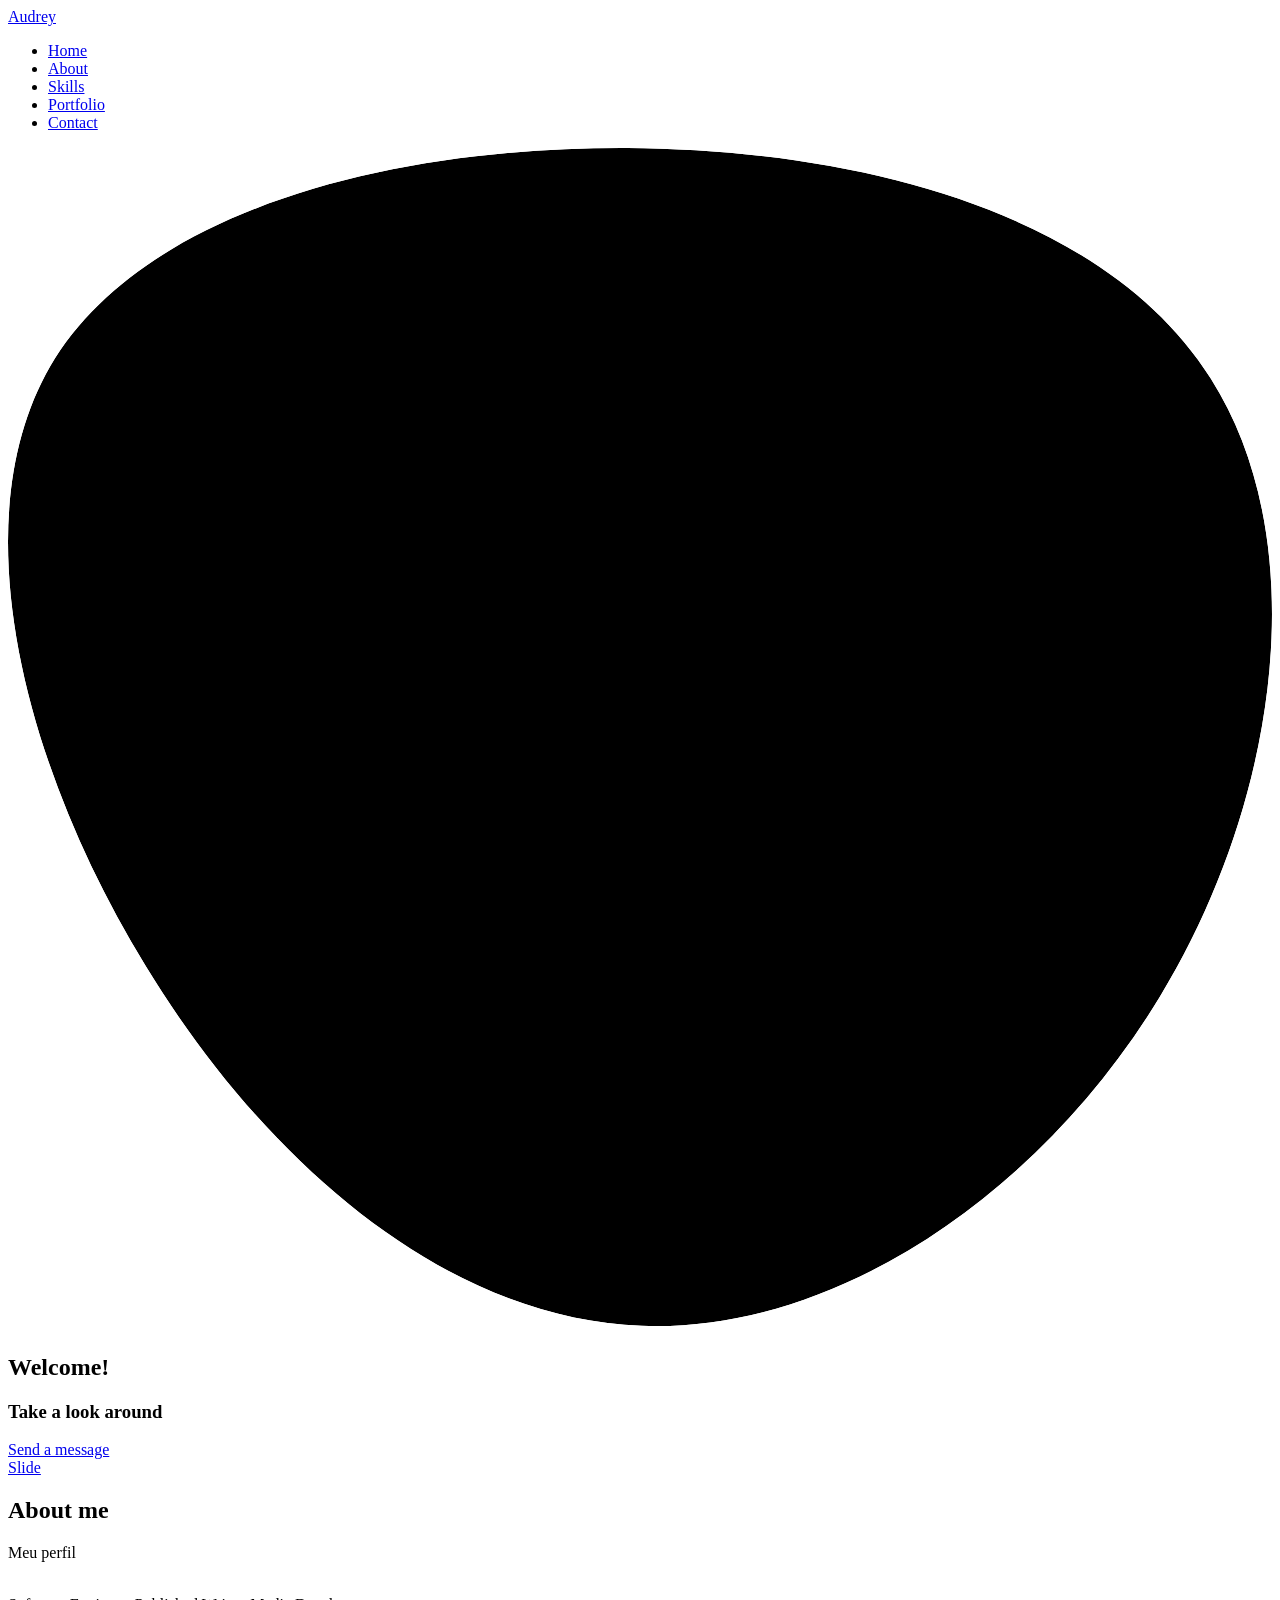
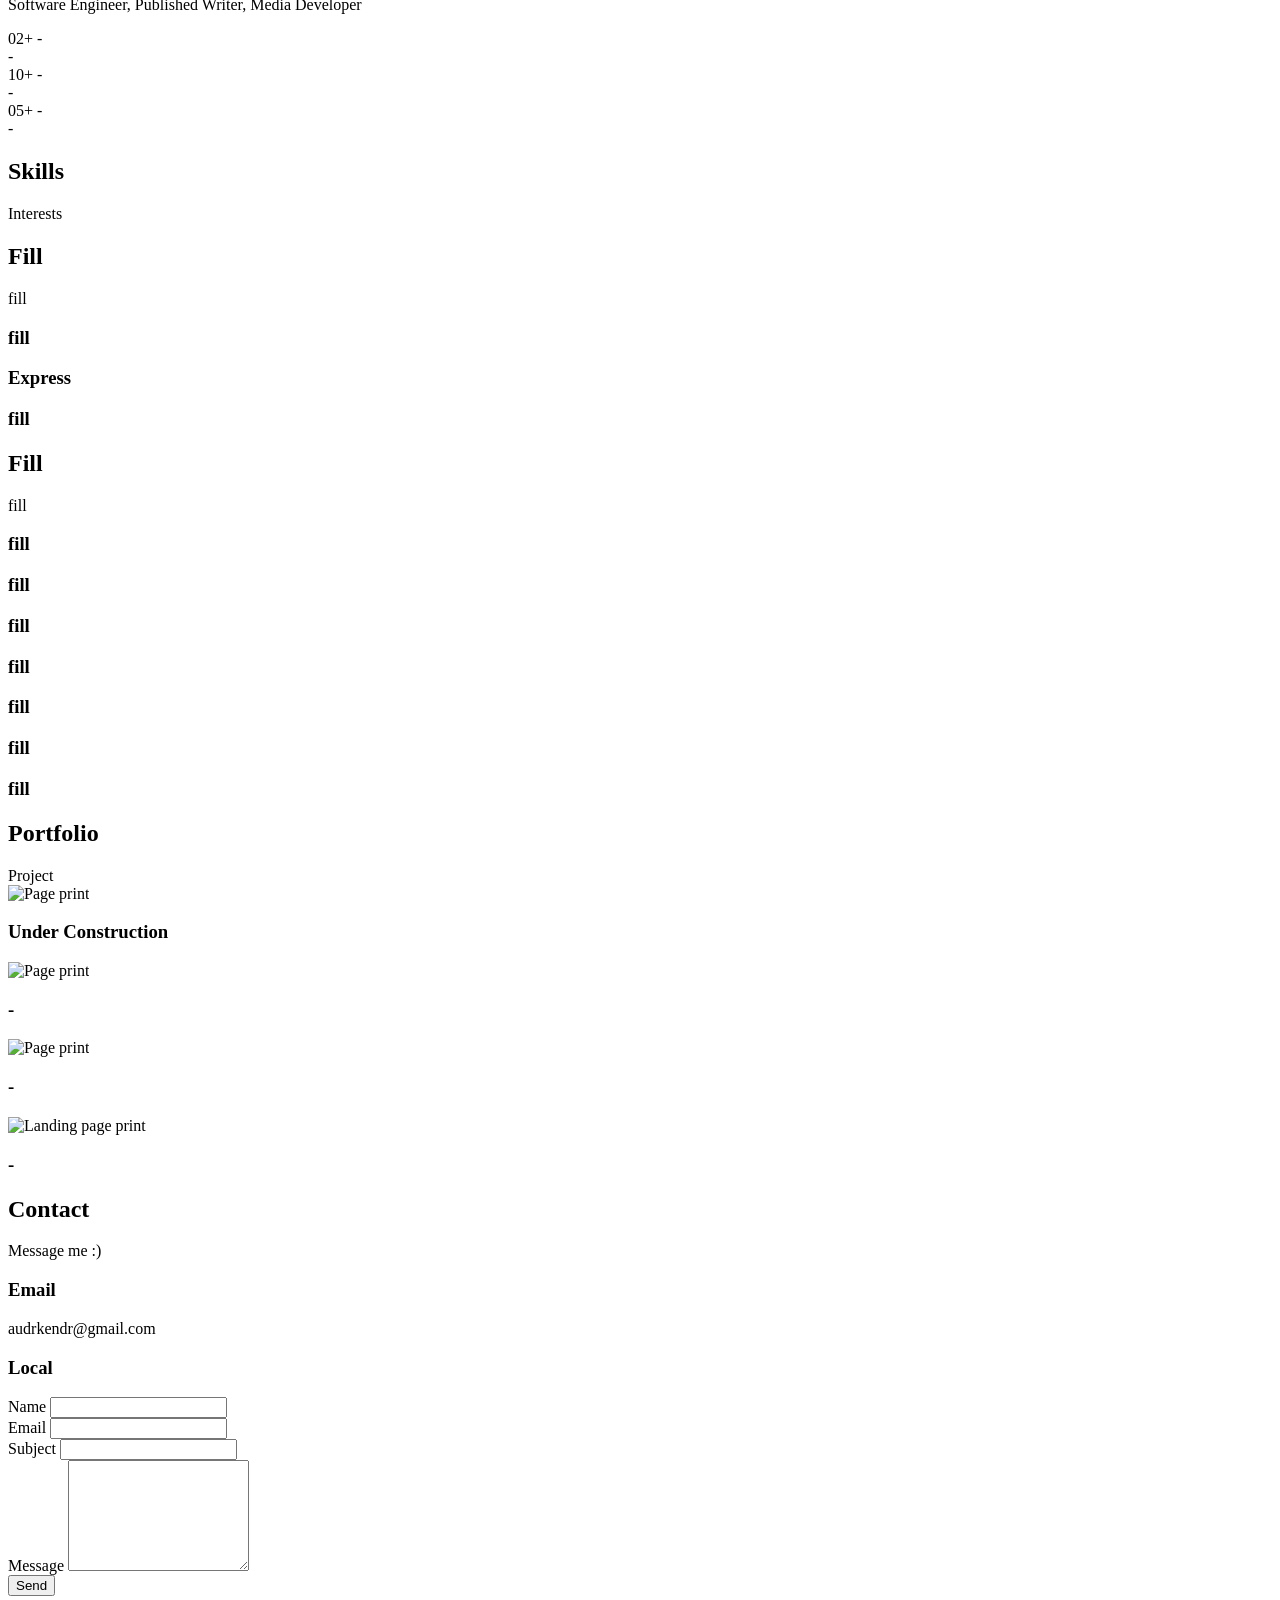
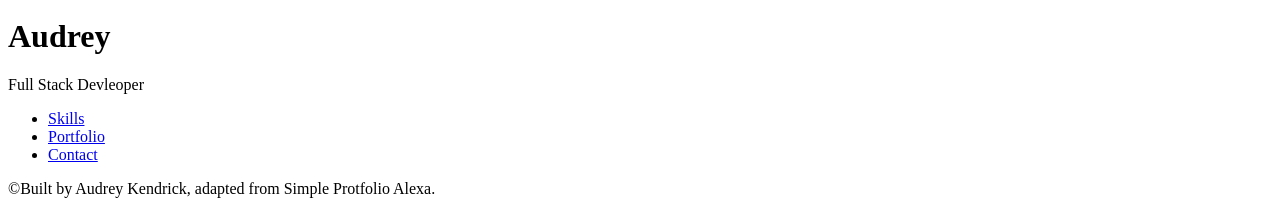
==== index.html @ 794d3926 "Update index.html" ====
<!DOCTYPE html>
<html lang="en">

<head>
    <meta charset="UTF-8">
    <meta name="viewport" content="width=device-width, initial-scale=1.0">

    <!--==================== UNICONS ====================-->
    <link rel="stylesheet" href="https://unicons.iconscout.com/release/v4.0.0/css/line.css">
    <link rel="stylesheet" href="https://cdnjs.cloudflare.com/ajax/libs/font-awesome/4.7.0/css/font-awesome.min.css">
    <!--==================== SWIPER CSS ====================-->
    <link rel="stylesheet" href="assets/css/swiper-bundle.min.css">

    <!--==================== CSS ====================-->
    <link rel="stylesheet" href="assets/css/styles.css">

    <title>Audrey Kendrick</title>
</head>

<body>
    <!--==================== HEADER ====================-->
    <header class="header" id="header">
        <nav class="nav container">
            <a href="#" class="nav__logo">Audrey</a>
            <div class="nav__menu" id="nav-menu">
                <ul class="nav__list grid">
                    <li class="nav__item">
                        <a href="#home" class="nav__link active-link">
                            <i class="uil uil-estate nav__icon"></i> Home
                        </a>
                    </li>
                    <li class="nav__item">
                        <a href="#about" class="nav__link">
                            <i class="uil uil-user nav__icon"></i> About
                        </a>
                    </li>
                    <li class="nav__item">
                        <a href="#skills" class="nav__link">
                            <i class="uil uil-file-alt nav__icon"></i> Skills
                        </a>
                    </li>
                    <li class="nav__item">
                        <a href="#portfolio" class="nav__link">
                            <i class="uil uil-scenery nav__icon"></i> Portfolio
                        </a>
                    </li>
                    <li class="nav__item">
                        <a href="#contact" class="nav__link">
                            <i class="uil uil-estate nav__icon"></i> Contact
                        </a>
                    </li>
                </ul>
                <i class="uil uil-times nav__close" id="nav-close"></i>
            </div>
            <div class="nav__btns">
                <!--Theme change button-->
                <i class="uil uil-moon change-theme" id="theme-button"></i>

                <div class="nav__toggle" id="nav-toggle">
                    <i class="uil uil-apps"></i>
                </div>
            </div>
        </nav>
    </header>
    <!--==================== MAIN ====================-->
    <main class="main">
        <!--==================== HOME ====================-->
        <section class="home section" id="home">
            <div class="home__container container grid">
                <div class="home__content grid">
                    <div class="home__social">
                        <a href="https://github.com/audrkendr" target="_blank" class="home__social-icon">
                            <i class="uil uil-github-alt"></i>
                        </a>
                        <a href="https://www.linkedin.com/in/audrkendr" target="_blank" class="home__social-icon">
                            <i class="uil uil-linkedin-alt"></i>
                        </a>
                        <a href="https://dev.to/ajuteixeira" target="_blank" class="home__social-icon">
                            <i class="fa-brands fa-dev"></i>
                        </a>
                    </div>
                    <div class="home__img">
                        <svg class="home__blob" viewBox="0 0 200 187" xmlns="http://www.w3.org/2000/svg"
                            xmlns:xlink="http://www.w3.org/1999/xlink">
                            <mask id="mask0" mask-type="alpha">
                                <path d="M190.312 36.4879C206.582 62.1187 201.309 102.826 182.328 134.186C163.346 165.547
            130.807 187.559 100.226 186.353C69.6454 185.297 41.0228 161.023 21.7403 129.362C2.45775
            97.8511 -7.48481 59.1033 6.67581 34.5279C20.9871 10.1032 59.7028 -0.149132 97.9666
            0.00163737C136.23 0.303176 174.193 10.857 190.312 36.4879Z" />
                            </mask>
                            <g mask="url(#mask0)">
                                <path d="M190.312 36.4879C206.582 62.1187 201.309 102.826 182.328 134.186C163.346
            165.547 130.807 187.559 100.226 186.353C69.6454 185.297 41.0228 161.023 21.7403
            129.362C2.45775 97.8511 -7.48481 59.1033 6.67581 34.5279C20.9871 10.1032 59.7028
            -0.149132 97.9666 0.00163737C136.23 0.303176 174.193 10.857 190.312 36.4879Z" />
                                <image class="home__blob-img" x="12" y="18" xlink:href="assets/img/perfil.png" />
                            </g>
                        </svg>
                    </div>
                    <div class="home__data">
                        <h1 class="home__title">Welcome!</h1>
                        <h3 class="home__subtitle">Take a look around</h3>
                        <p class="home__description">
                        </p>
                        <a href="#contact" class="button button--flex">
                            Send a message <i class="uil uil-message button__icon"></i>
                        </a>
                    </div>
                </div>
                <div class="home_scroll">
                    <a href="#about" class="home__scroll-button button--flex">
                        <i class="uil uil-mouse-alt home__scroll-mouse"></i>
                        <span class="home__scroll-name">Slide</span>
                        <i class="uil uil-arrow-down homw__scroll-arrow"></i>
                    </a>
                </div>
            </div>
        </section>
        <!--==================== ABOUT ====================-->
        <section class="about section" id="about">
            <h2 class="section__title">About me</h2>
            <span class="section__subtitle">Meu perfil</span>
            <div class="about__container container grid">
                <img src="assets/img/about.jpg" alt="" class="about__img">
                <div class="about__data">
                    <p class="about__description">
                       Software Engineer, Published Writer, Media Developer
                    </p>
                    <div class="about__info">
                        <div>
                            <span class="about__info-title">02+</span>
                            <span class="about__info-name">-<br>-</span>
                        </div>
                        <div>
                            <span class="about__info-title">10+</span>
                            <span class="about__info-name">- <br>-</span>
                        </div>
                        <div>
                            <span class="about__info-title">05+</span>
                            <span class="about__info-name">-<br>-</span>
                        </div>
                    </div>
                    <!-- <div class="about__buttons">
                        <a download="" href="assets/pdf/cv-juliana.pdf" class="button button--flex">
                            Download CV <i class="uil uil-download-alt button__icon"></i>
                        </a>
                    </div> -->
                </div>
            </div>
        </section>
        <!--==================== SKILLS ====================-->
        <section class="skills section" id="skills">
            <h2 class="section__title">Skills</h2>
            <span class="section__subtitle">Interests</span>
            <div class="skills__container container grid">
                <div>
                    <!--====================== SKILLS 1 =============================-->
                    <div class="skills__content skills__open">
                        <div class="skills__header">
                            <i class="uil uil-brackets-curly skills__icon"></i>
                            <div>
                                <h1 class="skills__title">Fill</h1>
                                <span class="skills__subtitle">fill</span>
                            </div>
                            <i class="uil uil-angle-down skills__arrow"></i>
                        </div>
                        <div class="skills__list grid">
                            <div class="skills__data">
                                <div class="skills__titles">
                                    <h3 class="skills__name">fill</h3>
                                </div>
                            </div>
                        </div>
                        <div class="skills__list grid">
                            <div class="skills__data">
                                <div class="skills__titles">
                                    <h3 class="skills__name">Express</h3>
                                </div>
                            </div>
                        </div>
                        <div class="skills__list grid">
                            <div class="skills__data">
                                <div class="skills__titles">
                                    <h3 class="skills__name">fill</h3>
                                </div>
                            </div>
                        </div>
                    </div>
                    <!--====================== SKILLS 2 =============================-->
                    <div class="skills__content skills__close">
                        <div class="skills__header">
                            <i class="uil uil-brackets-curly skills__icon"></i>
                            <div>
                                <h1 class="skills__title">Fill</h1>
                                <span class="skills__subtitle">fill</span>
                            </div>
                            <i class="uil uil-angle-down skills__arrow"></i>
                        </div>
                        <div class="skills__list grid">
                            <div class="skills__data">
                                <div class="skills__titles">
                                    <h3 class="skills__name">fill</h3>
                                </div>
                            </div>
                        </div>
                        <div class="skills__list grid">
                            <div class="skills__data">
                                <div class="skills__titles">
                                    <h3 class="skills__name">fill</h3>
                                </div>
                            </div>
                        </div>
                        <div class="skills__list grid">
                            <div class="skills__data">
                                <div class="skills__titles">
                                    <h3 class="skills__name">fill</h3>
                                </div>
                            </div>
                        </div>
                        <div class="skills__list grid">
                            <div class="skills__data">
                                <div class="skills__titles">
                                    <h3 class="skills__name">fill</h3>
                                </div>
                            </div>
                        </div>
                        <div class="skills__list grid">
                            <div class="skills__data">
                                <div class="skills__titles">
                                    <h3 class="skills__name">fill</h3>
                                </div>
                            </div>
                        </div>
                        <div class="skills__list grid">
                            <div class="skills__data">
                                <div class="skills__titles">
                                    <h3 class="skills__name">fill</h3>
                                </div>
                            </div>
                        </div>
                        <div class="skills__list grid">
                            <div class="skills__data">
                                <div class="skills__titles">
                                    <h3 class="skills__name">fill</h3>
                                </div>
                            </div>
                        </div>
                    </div>
                </div>
            </div>
        </section>
        <!--==================== PORTFOLIO ====================-->
        <section class="portfolio section" id="portfolio">
            <h2 class="section__title">Portfolio</h2>
            <span class="section__subtitle">Project</span>
            <div class="portfolio__container container swiper-container">
                <div class="swiper-wrapper">
                    <!--======================== PORTFOLIO 1 =============-->
                    <div class="portfolio__content grid swiper-slide">
                        <img src="assets/img/portfolio7.png" alt="Page print" class="portfolio__img">
                        <div class="portfolio__data">
                            <h3 class="portfolio__title">Under Construction</h3>
                            <p class="portfolio__description">
                                
                            </p>
                            <a href="https://github.com/ajuteixeira/museu-registro-visitantes"
                                class="button button--flex button--small portfolio__button">
                                
                                <i class="uil uil-arrow-right button__icon"></i>
                            </a>
                        </div>
                    </div>
                    <!--======================== PORTFOLIO 2 =============-->
                    <div class="portfolio__content grid swiper-slide">
                        <img src="assets/img/portfolio6.png" alt="Page print" class="portfolio__img">
                        <div class="portfolio__data">
                            <h3 class="portfolio__title">-</h3>
                            <p class="portfolio__description">
                                
                            </p>
                            <a href="https://github.com/ajuteixeira/open-enterprise-lp"
                                class="button button--flex button--small portfolio__button">
                                <i class="uil uil-arrow-right button__icon"></i>
                            </a>
                        </div>
                    </div>
                    <!--======================== PORTFOLIO 3 =============-->
                    <div class="portfolio__content grid swiper-slide">
                        <img src="assets/img/portfolio4.png" alt="Page print" class="portfolio__img">
                        <div class="portfolio__data">
                            <h3 class="portfolio__title">-</h3>
                            <p class="portfolio__description">
                               
                            </p>
                            <a href="https://github.com/ajuteixeira/client-drip-store"
                                class="button button--flex button--small portfolio__button">

                                <i class="uil uil-arrow-right button__icon"></i>
                            </a>
                        </div>
                    </div>
                    <!--======================== PORTFOLIO 4 =============-->
                    <div class="portfolio__content grid swiper-slide">
                        <img src="assets/img/portfolio1.png" alt="Landing page print" class="portfolio__img">

                        <div class="portfolio__data">
                            <h3 class="portfolio__title">-</h3>
                            <p class="portfolio__description">
                            </p>
                            <a href="https://github.com/ajuteixeira/drivin"
                                class="button button--flex button--small portfolio__button">
                                <i class="uil uil-arrow-right button__icon"></i>
                            </a>
                        </div>
                    </div>
                </div>
                <!--============ Add Arrows =============-->
                <div class="swiper-button-next">
                    <i class="uil uil-angle-right-b swiper-portfolio-icon"></i>
                </div>
                <div class="swiper-button-prev">
                    <i class="uil uil-angle-left-b swiper-portfolio-icon"></i>
                </div>
                <!--============ Add Pagination =============-->
                <div class="swiper-pagination"></div>
            </div>
        </section>
        <!--==================== CONTACT ME ====================-->
        <section class="contact section" id="contact">
            <h2 class="section__title">Contact</h2>
            <span class="section__subtitle">Message me :)</span>
            <div class="contact__container container grid">
                <div>
                    <div class="contact__information">
                        <i class="uil uil-envelope contact__icon"></i>
                        <div>
                            <h3 class="contact__title">Email</h3>
                            <span class="contact__subtitle">audrkendr@gmail.com</span>
                        </div>
                    </div>
                    <div class="contact__information">
                        <i class="uil uil-map-marker contact__icon"></i>
                        <div>
                            <h3 class="contact__title">Local</h3>
                            <span class="contact__subtitle"></span>
                        </div>
                    </div>
                    <form action="https://getform.io/f/fddb3ee7-cc4e-4f2b-97a8-5d52a9267105" method="POST"
                        class="contact__form grid">
                        <div class="contact__inputs grid">
                            <div class="contact__content">
                                <label for="name" class="contact__label">Name  </label>
                                <input type="text" id="name" name="name" class="contact__input">
                            </div>
                            <div class="contact__content">
                                <label for="email" class="contact__label">Email</label>
                                <input type="email" id="email" name="email" class="contact__input">
                            </div>
                        </div>
                        <div class="contact__content">
                            <label for="project-contact" class="contact__label">Subject</label>
                            <input type="text" id="project-contact" name="subject" class="contact__input">
                        </div>
                        <div class="contact__content">
                            <label for="message-contact" class="contact__label">Message</label>
                            <textarea name="message" cols="0" rows="7" id="message-contact"
                                class="contact__input"></textarea>
                        </div>
                        <div>
                            <button type="submit" class="button button--flex">Send<i
                                    class="uil uil-message button__icon"></i></button>
                        </div>
                    </form>
                </div>
            </div>
        </section>
    </main>
    <!--==================== FOOTER ====================-->
    <footer class="footer">
        <div class="footer__bg">
            <div class="footer__container container grid">
                <div>
                    <h1 class="footer__title">Audrey</h1>
                    <span class="footer__subtitle">Full Stack Devleoper</span>
                </div>
                <ul class="footer__links">
                    <li>
                        <a href="#skills" class="footer__link">Skills</a>
                    </li>
                    <li>
                        <a href="#portfolio" class="footer__link">Portfolio</a>
                    </li>
                    <li>
                        <a href="#contact" class="footer__link">Contact</a>
                    </li>
                </ul>
                <div class="footer__socials">
                    <a href="https://github.com/audrkendr" target="_blank" class="footer__social"
                        class="footer__social">
                        <i class="uil uil-github-alt"></i>
                    </a>
                    <a href="https://www.linkedin.com/in/audrkendr" target="_blank" class="footer__social"
                        class="footer__social">
                        <i class="uil uil-linkedin-alt"></i>
                    </a>
                    <a href="https://dev.to/ajuteixeira" class="footer__social" target="_blank" class="footer__social">
                        <i class="fa-brands fa-dev"></i>
                    </a>
                </div>
            </div>
            <p class="footer__copy">&#169;Built by Audrey Kendrick, adapted from Simple Protfolio Alexa.</p>
        </div>
    </footer>
    <!--==================== SCROLL TOP ====================-->
    <a href="" class="scrollup" id="scroll-up">
        <i class="uil uil-arrow-up scroll__icon"></i>
    </a>
    <!--==================== SWIPER JS ====================-->
    <script src="assets/js/swiper-bundle.min.js"></script>
    <!--==================== MAIN JS ====================-->
    <script src="assets/js/main.js"></script>
    <!--==================== ICONS 2 ====================-->
    <script src="https://kit.fontawesome.com/79391a2d6d.js" crossorigin="anonymous"></script>
</body>

</html>
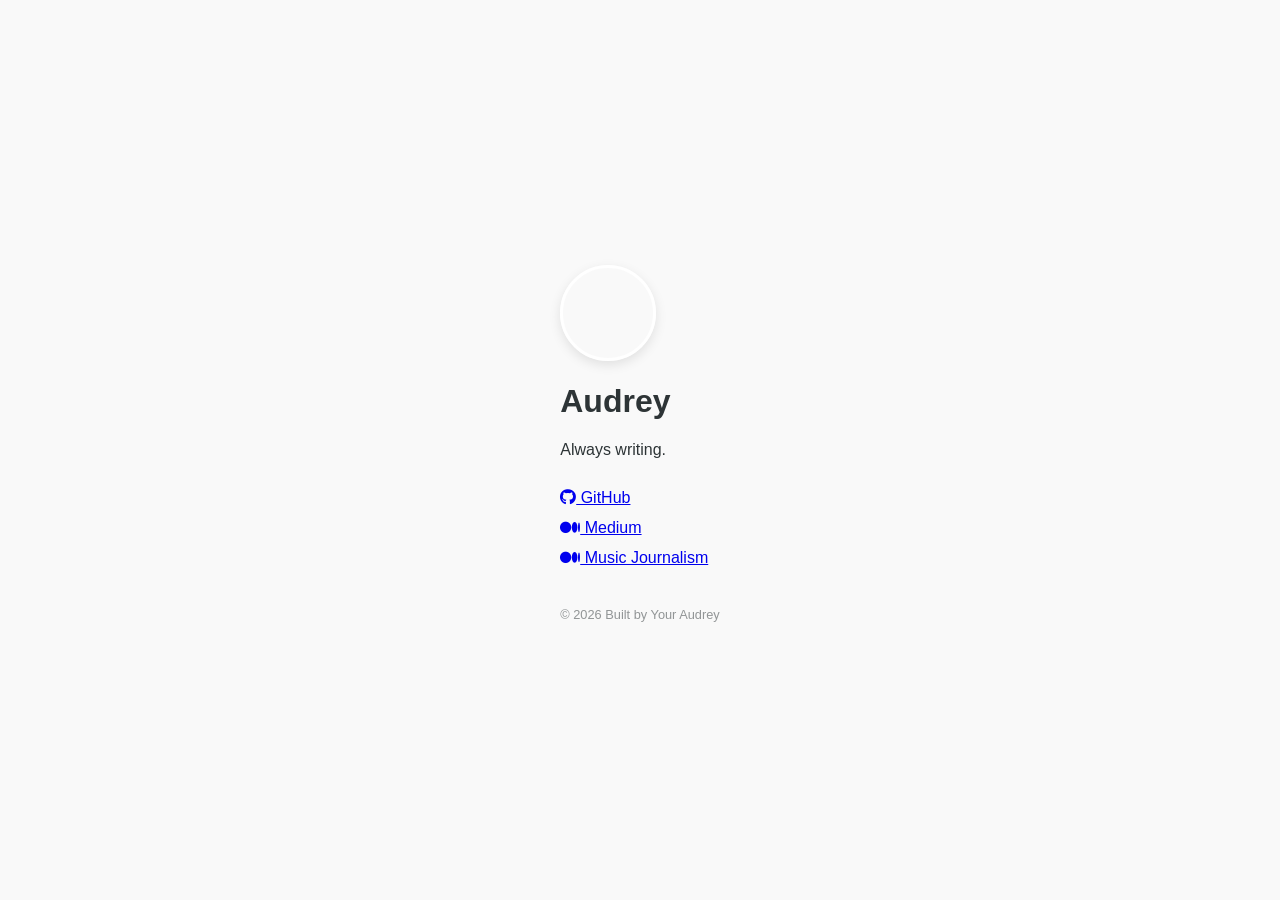
==== commit 2c79fb9d: "Initial commit for portfolio" ====
--- a/index.html
+++ b/index.html
@@ -1,427 +1,36 @@
-<!DOCTYPE html>
-<html lang="en">
-
-<head>
-    <meta charset="UTF-8">
-    <meta name="viewport" content="width=device-width, initial-scale=1.0">
-
-    <!--==================== UNICONS ====================-->
-    <link rel="stylesheet" href="https://unicons.iconscout.com/release/v4.0.0/css/line.css">
-    <link rel="stylesheet" href="https://cdnjs.cloudflare.com/ajax/libs/font-awesome/4.7.0/css/font-awesome.min.css">
-    <!--==================== SWIPER CSS ====================-->
-    <link rel="stylesheet" href="assets/css/swiper-bundle.min.css">
-
-    <!--==================== CSS ====================-->
-    <link rel="stylesheet" href="assets/css/styles.css">
-
-    <title>Audrey Kendrick</title>
-</head>
-
-<body>
-    <!--==================== HEADER ====================-->
-    <header class="header" id="header">
-        <nav class="nav container">
-            <a href="#" class="nav__logo">Audrey</a>
-            <div class="nav__menu" id="nav-menu">
-                <ul class="nav__list grid">
-                    <li class="nav__item">
-                        <a href="#home" class="nav__link active-link">
-                            <i class="uil uil-estate nav__icon"></i> Home
-                        </a>
-                    </li>
-                    <li class="nav__item">
-                        <a href="#about" class="nav__link">
-                            <i class="uil uil-user nav__icon"></i> About
-                        </a>
-                    </li>
-                    <li class="nav__item">
-                        <a href="#skills" class="nav__link">
-                            <i class="uil uil-file-alt nav__icon"></i> Skills
-                        </a>
-                    </li>
-                    <li class="nav__item">
-                        <a href="#portfolio" class="nav__link">
-                            <i class="uil uil-scenery nav__icon"></i> Portfolio
-                        </a>
-                    </li>
-                    <li class="nav__item">
-                        <a href="#contact" class="nav__link">
-                            <i class="uil uil-estate nav__icon"></i> Contact
-                        </a>
-                    </li>
-                </ul>
-                <i class="uil uil-times nav__close" id="nav-close"></i>
-            </div>
-            <div class="nav__btns">
-                <!--Theme change button-->
-                <i class="uil uil-moon change-theme" id="theme-button"></i>
-
-                <div class="nav__toggle" id="nav-toggle">
-                    <i class="uil uil-apps"></i>
-                </div>
-            </div>
-        </nav>
-    </header>
-    <!--==================== MAIN ====================-->
-    <main class="main">
-        <!--==================== HOME ====================-->
-        <section class="home section" id="home">
-            <div class="home__container container grid">
-                <div class="home__content grid">
-                    <div class="home__social">
-                        <a href="https://github.com/audrkendr" target="_blank" class="home__social-icon">
-                            <i class="uil uil-github-alt"></i>
-                        </a>
-                        <a href="https://www.linkedin.com/in/audrkendr" target="_blank" class="home__social-icon">
-                            <i class="uil uil-linkedin-alt"></i>
-                        </a>
-                        <a href="https://dev.to/ajuteixeira" target="_blank" class="home__social-icon">
-                            <i class="fa-brands fa-dev"></i>
-                        </a>
-                    </div>
-                    <div class="home__img">
-                        <svg class="home__blob" viewBox="0 0 200 187" xmlns="http://www.w3.org/2000/svg"
-                            xmlns:xlink="http://www.w3.org/1999/xlink">
-                            <mask id="mask0" mask-type="alpha">
-                                <path d="M190.312 36.4879C206.582 62.1187 201.309 102.826 182.328 134.186C163.346 165.547
-            130.807 187.559 100.226 186.353C69.6454 185.297 41.0228 161.023 21.7403 129.362C2.45775
-            97.8511 -7.48481 59.1033 6.67581 34.5279C20.9871 10.1032 59.7028 -0.149132 97.9666
-            0.00163737C136.23 0.303176 174.193 10.857 190.312 36.4879Z" />
-                            </mask>
-                            <g mask="url(#mask0)">
-                                <path d="M190.312 36.4879C206.582 62.1187 201.309 102.826 182.328 134.186C163.346
-            165.547 130.807 187.559 100.226 186.353C69.6454 185.297 41.0228 161.023 21.7403
-            129.362C2.45775 97.8511 -7.48481 59.1033 6.67581 34.5279C20.9871 10.1032 59.7028
-            -0.149132 97.9666 0.00163737C136.23 0.303176 174.193 10.857 190.312 36.4879Z" />
-                                <image class="home__blob-img" x="12" y="18" xlink:href="assets/img/perfil.png" />
-                            </g>
-                        </svg>
-                    </div>
-                    <div class="home__data">
-                        <h1 class="home__title">Welcome!</h1>
-                        <h3 class="home__subtitle">Take a look around</h3>
-                        <p class="home__description">
-                        </p>
-                        <a href="#contact" class="button button--flex">
-                            Send a message <i class="uil uil-message button__icon"></i>
-                        </a>
-                    </div>
-                </div>
-                <div class="home_scroll">
-                    <a href="#about" class="home__scroll-button button--flex">
-                        <i class="uil uil-mouse-alt home__scroll-mouse"></i>
-                        <span class="home__scroll-name">Slide</span>
-                        <i class="uil uil-arrow-down homw__scroll-arrow"></i>
-                    </a>
-                </div>
-            </div>
-        </section>
-        <!--==================== ABOUT ====================-->
-        <section class="about section" id="about">
-            <h2 class="section__title">About me</h2>
-            <span class="section__subtitle">Meu perfil</span>
-            <div class="about__container container grid">
-                <img src="assets/img/about.jpg" alt="" class="about__img">
-                <div class="about__data">
-                    <p class="about__description">
-                       Software Engineer, Published Writer, Media Developer
-                    </p>
-                    <div class="about__info">
-                        <div>
-                            <span class="about__info-title">02+</span>
-                            <span class="about__info-name">-<br>-</span>
-                        </div>
-                        <div>
-                            <span class="about__info-title">10+</span>
-                            <span class="about__info-name">- <br>-</span>
-                        </div>
-                        <div>
-                            <span class="about__info-title">05+</span>
-                            <span class="about__info-name">-<br>-</span>
-                        </div>
-                    </div>
-                    <!-- <div class="about__buttons">
-                        <a download="" href="assets/pdf/cv-juliana.pdf" class="button button--flex">
-                            Download CV <i class="uil uil-download-alt button__icon"></i>
-                        </a>
-                    </div> -->
-                </div>
-            </div>
-        </section>
-        <!--==================== SKILLS ====================-->
-        <section class="skills section" id="skills">
-            <h2 class="section__title">Skills</h2>
-            <span class="section__subtitle">Interests</span>
-            <div class="skills__container container grid">
-                <div>
-                    <!--====================== SKILLS 1 =============================-->
-                    <div class="skills__content skills__open">
-                        <div class="skills__header">
-                            <i class="uil uil-brackets-curly skills__icon"></i>
-                            <div>
-                                <h1 class="skills__title">Fill</h1>
-                                <span class="skills__subtitle">fill</span>
-                            </div>
-                            <i class="uil uil-angle-down skills__arrow"></i>
-                        </div>
-                        <div class="skills__list grid">
-                            <div class="skills__data">
-                                <div class="skills__titles">
-                                    <h3 class="skills__name">fill</h3>
-                                </div>
-                            </div>
-                        </div>
-                        <div class="skills__list grid">
-                            <div class="skills__data">
-                                <div class="skills__titles">
-                                    <h3 class="skills__name">Express</h3>
-                                </div>
-                            </div>
-                        </div>
-                        <div class="skills__list grid">
-                            <div class="skills__data">
-                                <div class="skills__titles">
-                                    <h3 class="skills__name">fill</h3>
-                                </div>
-                            </div>
-                        </div>
-                    </div>
-                    <!--====================== SKILLS 2 =============================-->
-                    <div class="skills__content skills__close">
-                        <div class="skills__header">
-                            <i class="uil uil-brackets-curly skills__icon"></i>
-                            <div>
-                                <h1 class="skills__title">Fill</h1>
-                                <span class="skills__subtitle">fill</span>
-                            </div>
-                            <i class="uil uil-angle-down skills__arrow"></i>
-                        </div>
-                        <div class="skills__list grid">
-                            <div class="skills__data">
-                                <div class="skills__titles">
-                                    <h3 class="skills__name">fill</h3>
-                                </div>
-                            </div>
-                        </div>
-                        <div class="skills__list grid">
-                            <div class="skills__data">
-                                <div class="skills__titles">
-                                    <h3 class="skills__name">fill</h3>
-                                </div>
-                            </div>
-                        </div>
-                        <div class="skills__list grid">
-                            <div class="skills__data">
-                                <div class="skills__titles">
-                                    <h3 class="skills__name">fill</h3>
-                                </div>
-                            </div>
-                        </div>
-                        <div class="skills__list grid">
-                            <div class="skills__data">
-                                <div class="skills__titles">
-                                    <h3 class="skills__name">fill</h3>
-                                </div>
-                            </div>
-                        </div>
-                        <div class="skills__list grid">
-                            <div class="skills__data">
-                                <div class="skills__titles">
-                                    <h3 class="skills__name">fill</h3>
-                                </div>
-                            </div>
-                        </div>
-                        <div class="skills__list grid">
-                            <div class="skills__data">
-                                <div class="skills__titles">
-                                    <h3 class="skills__name">fill</h3>
-                                </div>
-                            </div>
-                        </div>
-                        <div class="skills__list grid">
-                            <div class="skills__data">
-                                <div class="skills__titles">
-                                    <h3 class="skills__name">fill</h3>
-                                </div>
-                            </div>
-                        </div>
-                    </div>
-                </div>
-            </div>
-        </section>
-        <!--==================== PORTFOLIO ====================-->
-        <section class="portfolio section" id="portfolio">
-            <h2 class="section__title">Portfolio</h2>
-            <span class="section__subtitle">Project</span>
-            <div class="portfolio__container container swiper-container">
-                <div class="swiper-wrapper">
-                    <!--======================== PORTFOLIO 1 =============-->
-                    <div class="portfolio__content grid swiper-slide">
-                        <img src="assets/img/portfolio7.png" alt="Page print" class="portfolio__img">
-                        <div class="portfolio__data">
-                            <h3 class="portfolio__title">Under Construction</h3>
-                            <p class="portfolio__description">
-                                
-                            </p>
-                            <a href="https://github.com/ajuteixeira/museu-registro-visitantes"
-                                class="button button--flex button--small portfolio__button">
-                                
-                                <i class="uil uil-arrow-right button__icon"></i>
-                            </a>
-                        </div>
-                    </div>
-                    <!--======================== PORTFOLIO 2 =============-->
-                    <div class="portfolio__content grid swiper-slide">
-                        <img src="assets/img/portfolio6.png" alt="Page print" class="portfolio__img">
-                        <div class="portfolio__data">
-                            <h3 class="portfolio__title">-</h3>
-                            <p class="portfolio__description">
-                                
-                            </p>
-                            <a href="https://github.com/ajuteixeira/open-enterprise-lp"
-                                class="button button--flex button--small portfolio__button">
-                                <i class="uil uil-arrow-right button__icon"></i>
-                            </a>
-                        </div>
-                    </div>
-                    <!--======================== PORTFOLIO 3 =============-->
-                    <div class="portfolio__content grid swiper-slide">
-                        <img src="assets/img/portfolio4.png" alt="Page print" class="portfolio__img">
-                        <div class="portfolio__data">
-                            <h3 class="portfolio__title">-</h3>
-                            <p class="portfolio__description">
-                               
-                            </p>
-                            <a href="https://github.com/ajuteixeira/client-drip-store"
-                                class="button button--flex button--small portfolio__button">
-
-                                <i class="uil uil-arrow-right button__icon"></i>
-                            </a>
-                        </div>
-                    </div>
-                    <!--======================== PORTFOLIO 4 =============-->
-                    <div class="portfolio__content grid swiper-slide">
-                        <img src="assets/img/portfolio1.png" alt="Landing page print" class="portfolio__img">
-
-                        <div class="portfolio__data">
-                            <h3 class="portfolio__title">-</h3>
-                            <p class="portfolio__description">
-                            </p>
-                            <a href="https://github.com/ajuteixeira/drivin"
-                                class="button button--flex button--small portfolio__button">
-                                <i class="uil uil-arrow-right button__icon"></i>
-                            </a>
-                        </div>
-                    </div>
-                </div>
-                <!--============ Add Arrows =============-->
-                <div class="swiper-button-next">
-                    <i class="uil uil-angle-right-b swiper-portfolio-icon"></i>
-                </div>
-                <div class="swiper-button-prev">
-                    <i class="uil uil-angle-left-b swiper-portfolio-icon"></i>
-                </div>
-                <!--============ Add Pagination =============-->
-                <div class="swiper-pagination"></div>
-            </div>
-        </section>
-        <!--==================== CONTACT ME ====================-->
-        <section class="contact section" id="contact">
-            <h2 class="section__title">Contact</h2>
-            <span class="section__subtitle">Message me :)</span>
-            <div class="contact__container container grid">
-                <div>
-                    <div class="contact__information">
-                        <i class="uil uil-envelope contact__icon"></i>
-                        <div>
-                            <h3 class="contact__title">Email</h3>
-                            <span class="contact__subtitle">audrkendr@gmail.com</span>
-                        </div>
-                    </div>
-                    <div class="contact__information">
-                        <i class="uil uil-map-marker contact__icon"></i>
-                        <div>
-                            <h3 class="contact__title">Local</h3>
-                            <span class="contact__subtitle"></span>
-                        </div>
-                    </div>
-                    <form action="https://getform.io/f/fddb3ee7-cc4e-4f2b-97a8-5d52a9267105" method="POST"
-                        class="contact__form grid">
-                        <div class="contact__inputs grid">
-                            <div class="contact__content">
-                                <label for="name" class="contact__label">Name  </label>
-                                <input type="text" id="name" name="name" class="contact__input">
-                            </div>
-                            <div class="contact__content">
-                                <label for="email" class="contact__label">Email</label>
-                                <input type="email" id="email" name="email" class="contact__input">
-                            </div>
-                        </div>
-                        <div class="contact__content">
-                            <label for="project-contact" class="contact__label">Subject</label>
-                            <input type="text" id="project-contact" name="subject" class="contact__input">
-                        </div>
-                        <div class="contact__content">
-                            <label for="message-contact" class="contact__label">Message</label>
-                            <textarea name="message" cols="0" rows="7" id="message-contact"
-                                class="contact__input"></textarea>
-                        </div>
-                        <div>
-                            <button type="submit" class="button button--flex">Send<i
-                                    class="uil uil-message button__icon"></i></button>
-                        </div>
-                    </form>
-                </div>
-            </div>
-        </section>
-    </main>
-    <!--==================== FOOTER ====================-->
-    <footer class="footer">
-        <div class="footer__bg">
-            <div class="footer__container container grid">
-                <div>
-                    <h1 class="footer__title">Audrey</h1>
-                    <span class="footer__subtitle">Full Stack Devleoper</span>
-                </div>
-                <ul class="footer__links">
-                    <li>
-                        <a href="#skills" class="footer__link">Skills</a>
-                    </li>
-                    <li>
-                        <a href="#portfolio" class="footer__link">Portfolio</a>
-                    </li>
-                    <li>
-                        <a href="#contact" class="footer__link">Contact</a>
-                    </li>
-                </ul>
-                <div class="footer__socials">
-                    <a href="https://github.com/audrkendr" target="_blank" class="footer__social"
-                        class="footer__social">
-                        <i class="uil uil-github-alt"></i>
-                    </a>
-                    <a href="https://www.linkedin.com/in/audrkendr" target="_blank" class="footer__social"
-                        class="footer__social">
-                        <i class="uil uil-linkedin-alt"></i>
-                    </a>
-                    <a href="https://dev.to/ajuteixeira" class="footer__social" target="_blank" class="footer__social">
-                        <i class="fa-brands fa-dev"></i>
-                    </a>
-                </div>
-            </div>
-            <p class="footer__copy">&#169;Built by Audrey Kendrick, adapted from Simple Protfolio Alexa.</p>
-        </div>
-    </footer>
-    <!--==================== SCROLL TOP ====================-->
-    <a href="" class="scrollup" id="scroll-up">
-        <i class="uil uil-arrow-up scroll__icon"></i>
-    </a>
-    <!--==================== SWIPER JS ====================-->
-    <script src="assets/js/swiper-bundle.min.js"></script>
-    <!--==================== MAIN JS ====================-->
-    <script src="assets/js/main.js"></script>
-    <!--==================== ICONS 2 ====================-->
-    <script src="https://kit.fontawesome.com/79391a2d6d.js" crossorigin="anonymous"></script>
-</body>
-
-</html>
-
+<!DOCTYPE html>
+<html lang="en">
+<head>
+    <meta charset="UTF-8">
+    <meta name="viewport" content="width=device-width, initial-scale=1.0">
+    <title>Audrey Kendrick | Developer and Writer | Portfolio</title>
+    <link rel="stylesheet" href="https://cdnjs.cloudflare.com/ajax/libs/font-awesome/6.0.0/css/all.min.css">
+    <link rel="stylesheet" href="css/style.css">
+</head>
+<body>
+
+    <main class="profile-card">
+        <header>
+            <div class="avatar"></div>
+            <h1>Audrey</h1>
+            <p>Always writing.</p>
+        </header>
+
+        <section class="links">
+            <a href="https://github.com/akendr" target="_blank" class="btn">
+                <i class="fab fa-github"></i> GitHub
+            </a>
+            <a href="https://medium.com/@audrkendr" target="_blank" class="btn">
+                <i class="fab fa-medium"></i> Medium
+            </a>
+            <a href="https://www.afterglowatx.com/blog/tag/audrey+kendrick" target="_blank" class="btn">
+                <i class="fab fa-medium"></i> Music Journalism
+            </a>
+        </section>
+        <footer>
+            <p>© 2026 Built by Your Audrey</p>
+        </footer>
+    </main>
+
+</body>
+</html>
--- a/css/style.css
+++ b/css/style.css
@@ -0,0 +1,68 @@
+:root {
+    --primary: #2d3436;
+    --accent: #00b894;
+    --bg: #f9f9f9;
+    --white: #ffffff;
+}
+
+body {
+    background-color: var(--bg);
+    color: var(--primary);
+    font-family: 'Inter', -apple-system, sans-serif;
+    display: flex;
+    justify-content: center;
+    align-items: center;
+    min-height: 100vh;
+    margin: 0;
+}
+
+.wrapper {
+    text-align: center;
+    width: 100%;
+    max-width: 350px;
+    padding: 20px;
+}
+
+.avatar {
+    width: 90px;
+    height: 90px;
+    border-radius: 50%;
+    object-fit: cover;
+    margin-bottom: 15px;
+    border: 3px solid var(--white);
+    box-shadow: 0 4px 12px rgba(0,0,0,0.1);
+}
+
+.links {
+    margin-top: 30px;
+    display: flex;
+    flex-direction: column;
+    gap: 12px;
+}
+
+.link-item {
+    background: var(--white);
+    padding: 16px;
+    border-radius: 10px;
+    text-decoration: none;
+    color: var(--primary);
+    font-weight: 600;
+    display: flex;
+    align-items: center;
+    justify-content: center;
+    gap: 10px;
+    transition: all 0.2s ease;
+    border: 1px solid #eee;
+}
+
+.link-item:hover {
+    transform: scale(1.02);
+    border-color: var(--accent);
+    color: var(--accent);
+}
+
+footer {
+    margin-top: 40px;
+    font-size: 0.8rem;
+    opacity: 0.5;
+}
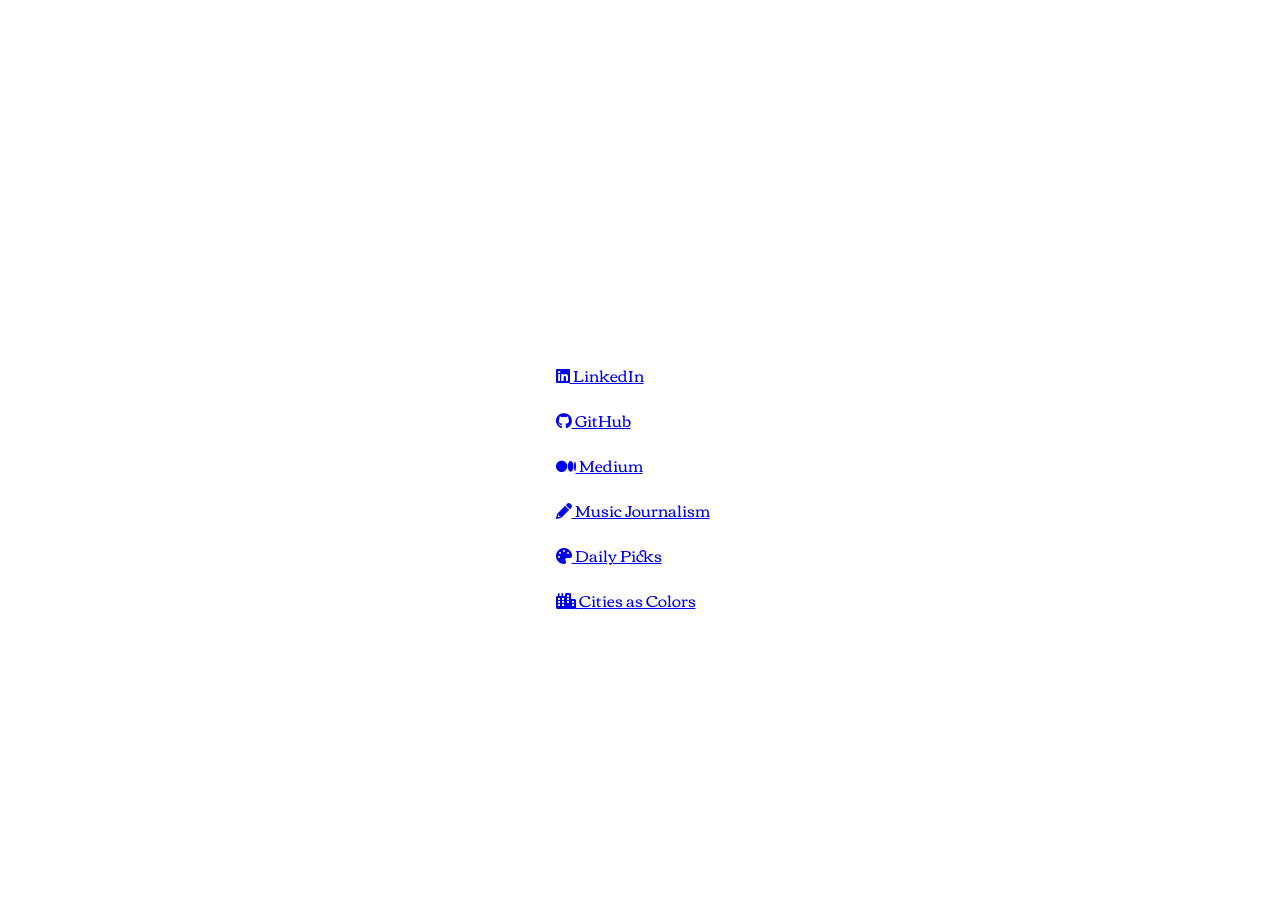
==== commit f4858cb7: "daily and city pages added" ====
--- a/index.html
+++ b/index.html
@@ -13,22 +13,32 @@
         <header>
             <div class="avatar"></div>
             <h1>Audrey</h1>
-            <p>Always writing.</p>
+            <p>Developer and Writer.</p>
         </header>
 
         <section class="links">
-            <a href="https://github.com/akendr" target="_blank" class="btn">
+            <a href="https://www.linkedin.com/in/akendr/" target="_blank" class="btn">
+                <i class="fa-brands fa-linkedin"></i> LinkedIn
+            </a>
+            <a href="https://github.com/audrkendr" target="_blank" class="btn">
                 <i class="fab fa-github"></i> GitHub
             </a>
             <a href="https://medium.com/@audrkendr" target="_blank" class="btn">
                 <i class="fab fa-medium"></i> Medium
             </a>
             <a href="https://www.afterglowatx.com/blog/tag/audrey+kendrick" target="_blank" class="btn">
-                <i class="fab fa-medium"></i> Music Journalism
+                <i class="fa-solid fa-pencil"></i> Music Journalism
+            </a>
+            <a href="daily.html" class="btn">
+                <i class="fas fa-palette"></i> Daily Picks
+            </a>
+            <a href="cities.html" class="btn">
+                <i class="fa-solid fa-city"></i>
+                <span>Cities as Colors</span>
             </a>
         </section>
         <footer>
-            <p>© 2026 Built by Your Audrey</p>
+            <p>© 2026</p>
         </footer>
     </main>
 
--- a/css/style.css
+++ b/css/style.css
@@ -1,68 +1,217 @@
+@import url('https://fonts.googleapis.com/css2?family=Corben:wght@400;700&display=swap');
+
 :root {
-    --primary: #2d3436;
-    --accent: #00b894;
-    --bg: #f9f9f9;
-    --white: #ffffff;
+    
+    --color-1: #02040f; 
+    --color-2: #e67e22;
+    --color-3: #4ca1af;
+    --color-4: #8e44ad;
+    
+    --card-bg: rgba(255, 255, 255, 0.1);
+    --text-white: #ffffff;
+    --text-dark: #2d3436;
+    --accent: #00d2ff;
+    --animation-speed: 20s;
+}
+
+
+* {
+    box-sizing: border-box;
 }
 
 body {
-    background-color: var(--bg);
-    color: var(--primary);
-    font-family: 'Inter', -apple-system, sans-serif;
+    margin: 0;
+    padding: 0;
+    font-family: 'Corben', serif;
     display: flex;
     justify-content: center;
     align-items: center;
     min-height: 100vh;
-    margin: 0;
-}
-
+    overflow-x: hidden;
+    color: var(--text-white);
+    
+    /* gradient shift*/
+    animation: skyGradient var(--animation-speed) linear infinite;
+    background-size: 100% 400%;
+    transition: background 2s ease; 
+}
+
+@keyframes skyGradient {
+    0%, 100% { background: var(--color-1); }
+    25% { background: var(--color-2); }
+    50% { background: var(--color-3); }
+    75% { background: var(--color-4); }
+}
+
+/* --- WRAPPERS and CONTAINERS --- */
 .wrapper {
+    position: relative;
+    z-index: 10;
     text-align: center;
-    width: 100%;
-    max-width: 350px;
-    padding: 20px;
-}
-
-.avatar {
-    width: 90px;
-    height: 90px;
-    border-radius: 50%;
-    object-fit: cover;
-    margin-bottom: 15px;
-    border: 3px solid var(--white);
-    box-shadow: 0 4px 12px rgba(0,0,0,0.1);
-}
-
+    backdrop-filter: blur(20px);
+    -webkit-backdrop-filter: blur(20px);
+    background: var(--card-bg);
+    padding: 3rem;
+    border-radius: 40px;
+    border: 1px solid rgba(255, 255, 255, 0.15);
+    box-shadow: 0 25px 50px -12px rgba(0, 0, 0, 0.5);
+    width: 340px;
+    margin: 20px;
+}
+
+.wrapper.wide {
+    width: 90%;
+    max-width: 750px;
+}
+
+/* --- FONTS --- */
+h1 { 
+    font-size: 2.2rem; 
+    margin: 0; 
+    font-weight: 700;
+    letter-spacing: -0.03em;
+}
+
+header p {
+    font-size: 1rem;
+    opacity: 0.85;
+    margin-top: 10px;
+    font-weight: 400;
+}
+
+/* --- NAV LINKS --- */
 .links {
     margin-top: 30px;
     display: flex;
     flex-direction: column;
-    gap: 12px;
+    gap: 15px;
 }
 
 .link-item {
-    background: var(--white);
+    display: flex;
+    align-items: center;
+    justify-content: center;
+    gap: 15px;
+    background: rgba(255, 255, 255, 0.9);
+    color: var(--text-dark);
     padding: 16px;
-    border-radius: 10px;
+    border-radius: 18px;
     text-decoration: none;
-    color: var(--primary);
-    font-weight: 600;
+    font-weight: 400;
+    transition: all 0.4s cubic-bezier(0.175, 0.885, 0.32, 1.275);
+}
+
+.link-item i {
+    font-size: 1.2rem;
+    width: 20px;
+}
+
+.link-item:hover {
+    transform: translateY(-5px);
+    background: #ffffff;
+    box-shadow: 0 15px 30px rgba(0,0,0,0.2);
+    color: var(--accent);
+}
+
+/* --- DAILY & CITIES GRID --- */
+.daily-content, .carousel-container {
+    margin: 30px 0;
+}
+
+.item {
+    background: rgba(0, 0, 0, 0.25);
+    padding: 20px;
+    border-radius: 24px;
+    border: 1px solid rgba(255, 255, 255, 0.05);
+}
+
+.item h3 {
+    font-size: 0.8rem;
+    text-transform: uppercase;
+    letter-spacing: 2px;
+    margin-bottom: 15px;
+    color: var(--accent);
+}
+
+/* --- CITIES PAGE ALIGNMENT --- */
+.carousel-container {
+    display: flex;
+    align-items: center;
+    justify-content: center; /* Centers the whole group */
+    gap: 10px;
+    margin: 40px 0;
+    width: 100%;
+}
+
+.city-card {
+    flex-grow: 1; /* Takes up all available space between buttons */
+    display: flex;
+    flex-direction: column;
+    align-items: center; /* Centers H2 and Grid vertically */
+    text-align: center;
+}
+
+.palette-grid {
+    display: flex;
+    justify-content: center; /* Centers swatches horizontally */
+    align-items: center;
+    gap: 15px;
+    flex-wrap: wrap;
+    width: 100%;
+    margin: 0 auto; /* Ensures no left-side bias */
+    padding: 0;
+}
+
+.swatch-container {
+    display: flex;
+    flex-direction: column;
+    align-items: center;
+    margin: 0; /* Clear any browser defaults */
+}
+.swatch {
+    width: 70px;
+    height: 100px;
+    border-radius: 12px;
+    border: 2px solid rgba(255, 255, 255, 0.5); /* Helps see the box if color fails */
+    display: block; /* Ensures it isn't collapsed */
+}
+
+.hex-code {
+    display: block;
+    margin-top: 8px;
+    font-size: 0.75rem;
+    color: #ffffff; 
+    font-family: 'Corben', serif;
+}
+
+.nav-btn {
+    flex-shrink: 0; 
+    background: rgba(255,255,255,0.15);
+    border: 1px solid rgba(255,255,255,0.2);
+    color: white;
+    width: 45px;
+    height: 45px;
+    border-radius: 50%;
+    cursor: pointer;
     display: flex;
     align-items: center;
     justify-content: center;
-    gap: 10px;
-    transition: all 0.2s ease;
-    border: 1px solid #eee;
-}
-
-.link-item:hover {
-    transform: scale(1.02);
-    border-color: var(--accent);
-    color: var(--accent);
-}
-
-footer {
-    margin-top: 40px;
-    font-size: 0.8rem;
-    opacity: 0.5;
+}
+
+/* --- IMAGES & EMBEDS --- */
+#daily-painting {
+    width: 100%;
+    border-radius: 15px;
+    margin-bottom: 10px;
+}
+
+@media (max-width: 650px) {
+    .daily-content {
+        display: flex;
+        flex-direction: column;
+        gap: 20px;
+    }
+    .wrapper.wide { padding: 1.5rem; }
+    .swatch { width: 55px; height: 80px; }
+    h1 { font-size: 1.8rem; }
 }
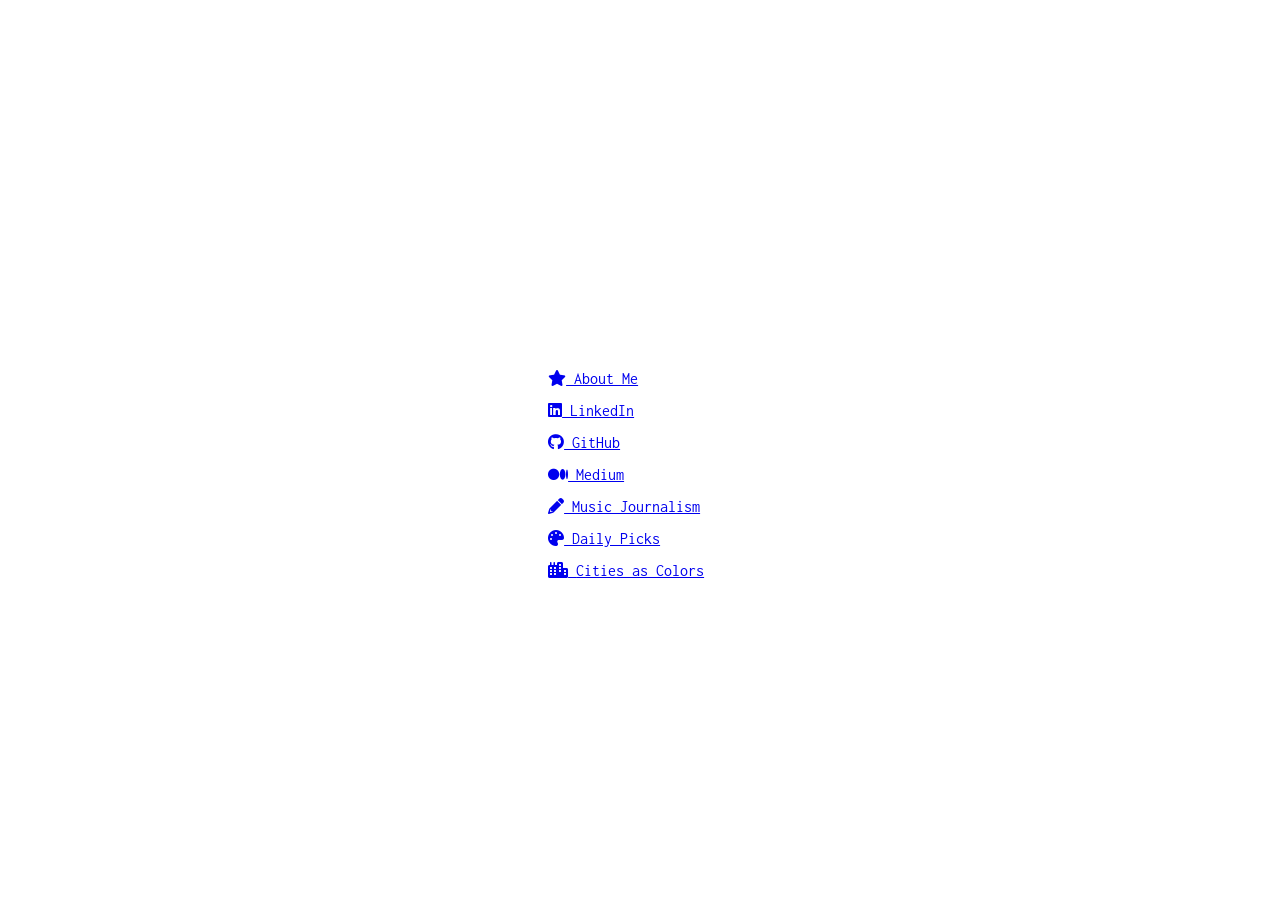
==== commit cccbaf3a: "Portfolio Updates : about me added, adtl daily inspo, and formatting" ====
--- a/index.html
+++ b/index.html
@@ -13,10 +13,12 @@
         <header>
             <div class="avatar"></div>
             <h1>Audrey</h1>
-            <p>Developer and Writer.</p>
         </header>
 
         <section class="links">
+            <a href="about-me.html" target="_blank" class="btn">
+                <i class="fa-solid fa-star"></i> About Me
+            </a>
             <a href="https://www.linkedin.com/in/akendr/" target="_blank" class="btn">
                 <i class="fa-brands fa-linkedin"></i> LinkedIn
             </a>
@@ -38,7 +40,7 @@
             </a>
         </section>
         <footer>
-            <p>© 2026</p>
+            <p>©2026</p>
         </footer>
     </main>
 
--- a/css/style.css
+++ b/css/style.css
@@ -1,7 +1,6 @@
-@import url('https://fonts.googleapis.com/css2?family=Corben:wght@400;700&display=swap');
+@import url('https://fonts.googleapis.com/css2?family=Corben:wght@400;700&family=Inconsolata:wght@400;600;700&display=swap');
 
 :root {
-    
     --color-1: #02040f; 
     --color-2: #e67e22;
     --color-3: #4ca1af;
@@ -14,7 +13,6 @@
     --animation-speed: 20s;
 }
 
-
 * {
     box-sizing: border-box;
 }
@@ -22,7 +20,9 @@
 body {
     margin: 0;
     padding: 0;
-    font-family: 'Corben', serif;
+    /* Inconsolata as the clean, curated base font */
+    font-family: 'Inconsolata', monospace;
+    font-size: 16px;
     display: flex;
     justify-content: center;
     align-items: center;
@@ -30,7 +30,7 @@
     overflow-x: hidden;
     color: var(--text-white);
     
-    /* gradient shift*/
+    /* Gradient Shift Animation */
     animation: skyGradient var(--animation-speed) linear infinite;
     background-size: 100% 400%;
     transition: background 2s ease; 
@@ -64,18 +64,19 @@
     max-width: 750px;
 }
 
-/* --- FONTS --- */
-h1 { 
-    font-size: 2.2rem; 
+/* --- FONTS & HEADINGS --- */
+h1, h2, .city-card h2 { 
+    font-family: 'Corben', serif;
+    font-size: 2.5rem; 
     margin: 0; 
     font-weight: 700;
     letter-spacing: -0.03em;
 }
 
 header p {
-    font-size: 1rem;
+    font-size: 1.15rem; 
     opacity: 0.85;
-    margin-top: 10px;
+    margin-top: 12px;
     font-weight: 400;
 }
 
@@ -90,27 +91,49 @@
 .link-item {
     display: flex;
     align-items: center;
+    justify-content: flex-start; 
+    gap: 15px;
+    
+    background: rgba(255, 255, 255, 0.12);
+    border: 1px solid rgba(255, 255, 255, 0.1);
+    color: var(--text-white);
+    
+    padding: 14px 22px;
+    border-radius: 18px;
+    text-decoration: none; 
+    
+    /* Switched links to Corben font */
+    font-family: 'Corben', serif;
+    font-size: 1.05rem;
+    font-weight: 400; 
+    letter-spacing: -0.01em;
+    
+    transition: all 0.4s cubic-bezier(0.175, 0.885, 0.32, 1.275);
+}
+
+.link-item i {
+    font-size: 1.25rem;
+    width: 24px;
+    display: flex;
     justify-content: center;
-    gap: 15px;
-    background: rgba(255, 255, 255, 0.9);
-    color: var(--text-dark);
-    padding: 16px;
-    border-radius: 18px;
-    text-decoration: none;
-    font-weight: 400;
-    transition: all 0.4s cubic-bezier(0.175, 0.885, 0.32, 1.275);
-}
-
-.link-item i {
-    font-size: 1.2rem;
-    width: 20px;
+    align-items: center;
+}
+
+/* Creates a clean custom underline on hover that skips icons */
+.link-item span {
+    border-bottom: 2px solid transparent;
+    transition: border-color 0.3s ease;
 }
 
 .link-item:hover {
-    transform: translateY(-5px);
+    transform: translateY(-4px);
     background: #ffffff;
     box-shadow: 0 15px 30px rgba(0,0,0,0.2);
     color: var(--accent);
+}
+
+.link-item:hover span {
+    border-bottom: 2px solid var(--accent);
 }
 
 /* --- DAILY & CITIES GRID --- */
@@ -126,39 +149,40 @@
 }
 
 .item h3 {
-    font-size: 0.8rem;
+    font-size: 0.9rem; /* Scaled up for monospace clarity */
     text-transform: uppercase;
     letter-spacing: 2px;
     margin-bottom: 15px;
     color: var(--accent);
+    font-weight: 700; 
 }
 
 /* --- CITIES PAGE ALIGNMENT --- */
 .carousel-container {
     display: flex;
     align-items: center;
-    justify-content: center; /* Centers the whole group */
+    justify-content: center; 
     gap: 10px;
     margin: 40px 0;
     width: 100%;
 }
 
 .city-card {
-    flex-grow: 1; /* Takes up all available space between buttons */
+    flex-grow: 1; 
     display: flex;
     flex-direction: column;
-    align-items: center; /* Centers H2 and Grid vertically */
+    align-items: center; 
     text-align: center;
 }
 
 .palette-grid {
     display: flex;
-    justify-content: center; /* Centers swatches horizontally */
+    justify-content: center; 
     align-items: center;
     gap: 15px;
     flex-wrap: wrap;
     width: 100%;
-    margin: 0 auto; /* Ensures no left-side bias */
+    margin: 0 auto; 
     padding: 0;
 }
 
@@ -166,22 +190,24 @@
     display: flex;
     flex-direction: column;
     align-items: center;
-    margin: 0; /* Clear any browser defaults */
-}
+    margin: 0; 
+}
+
 .swatch {
     width: 70px;
     height: 100px;
     border-radius: 12px;
-    border: 2px solid rgba(255, 255, 255, 0.5); /* Helps see the box if color fails */
-    display: block; /* Ensures it isn't collapsed */
+    border: 2px solid rgba(255, 255, 255, 0.5); 
+    display: block; 
 }
 
 .hex-code {
     display: block;
     margin-top: 8px;
-    font-size: 0.75rem;
+    font-size: 0.85rem; /* Scaled up to keep hex numbers readable */
     color: #ffffff; 
-    font-family: 'Corben', serif;
+    font-weight: 400;
+    letter-spacing: 0.5px; 
 }
 
 .nav-btn {
@@ -196,6 +222,19 @@
     display: flex;
     align-items: center;
     justify-content: center;
+    transition: background 0.3s ease;
+}
+
+.nav-btn:hover {
+    background: rgba(255,255,255,0.3);
+}
+
+/* --- FOOTER / COPYRIGHT --- */
+footer, .copyright {
+    font-size: 0.9rem;
+    opacity: 0.7;
+    margin-top: 25px;
+    letter-spacing: 0.5px;
 }
 
 /* --- IMAGES & EMBEDS --- */
@@ -205,13 +244,15 @@
     margin-bottom: 10px;
 }
 
+/* --- RESPONSIVE MEDIA QUERIES --- */
 @media (max-width: 650px) {
     .daily-content {
         display: flex;
         flex-direction: column;
         gap: 20px;
     }
+    .wrapper { padding: 2rem 1.5rem; width: 310px; }
     .wrapper.wide { padding: 1.5rem; }
     .swatch { width: 55px; height: 80px; }
-    h1 { font-size: 1.8rem; }
+    h1 { font-size: 2rem; }
 }
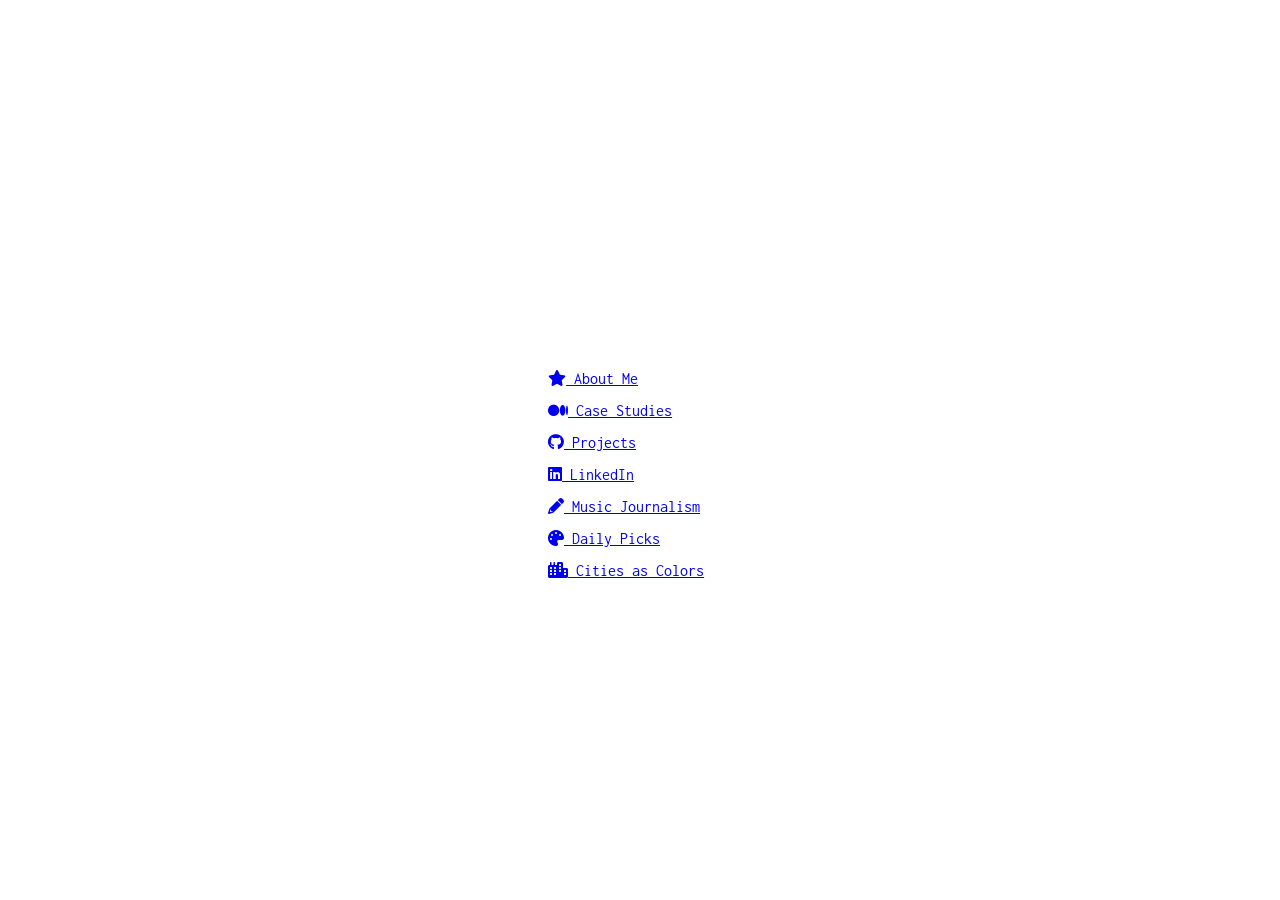
==== commit 0b773654: "added dedicated pages for clearer portfolio (case-studies, projects), reorganized  files into pages " ====
--- a/index.html
+++ b/index.html
@@ -3,9 +3,9 @@
 <head>
     <meta charset="UTF-8">
     <meta name="viewport" content="width=device-width, initial-scale=1.0">
-    <title>Audrey Kendrick | Developer and Writer | Portfolio</title>
+    <title>Audrey Kendrick | Developer, Community Builder, and Writer | Portfolio</title>
     <link rel="stylesheet" href="https://cdnjs.cloudflare.com/ajax/libs/font-awesome/6.0.0/css/all.min.css">
-    <link rel="stylesheet" href="css/style.css">
+    <link rel="stylesheet" href="./css/style.css">
 </head>
 <body>
 
@@ -16,25 +16,25 @@
         </header>
 
         <section class="links">
-            <a href="about-me.html" target="_blank" class="btn">
+            <a href="pages/about-me.html" target="_blank" class="btn">
                 <i class="fa-solid fa-star"></i> About Me
+            </a>
+            <a href="pages/case-studies.html" target="_blank" class="btn">
+                <i class="fab fa-medium"></i> Case Studies
+            </a>
+            <a href="pages/projects.html" target="_blank" class="btn">
+                <i class="fab fa-github"></i> Projects
             </a>
             <a href="https://www.linkedin.com/in/akendr/" target="_blank" class="btn">
                 <i class="fa-brands fa-linkedin"></i> LinkedIn
             </a>
-            <a href="https://github.com/audrkendr" target="_blank" class="btn">
-                <i class="fab fa-github"></i> GitHub
-            </a>
-            <a href="https://medium.com/@audrkendr" target="_blank" class="btn">
-                <i class="fab fa-medium"></i> Medium
-            </a>
             <a href="https://www.afterglowatx.com/blog/tag/audrey+kendrick" target="_blank" class="btn">
                 <i class="fa-solid fa-pencil"></i> Music Journalism
             </a>
-            <a href="daily.html" class="btn">
+            <a href="pages/daily.html" class="btn">
                 <i class="fas fa-palette"></i> Daily Picks
             </a>
-            <a href="cities.html" class="btn">
+            <a href="pages/cities.html" class="btn">
                 <i class="fa-solid fa-city"></i>
                 <span>Cities as Colors</span>
             </a>
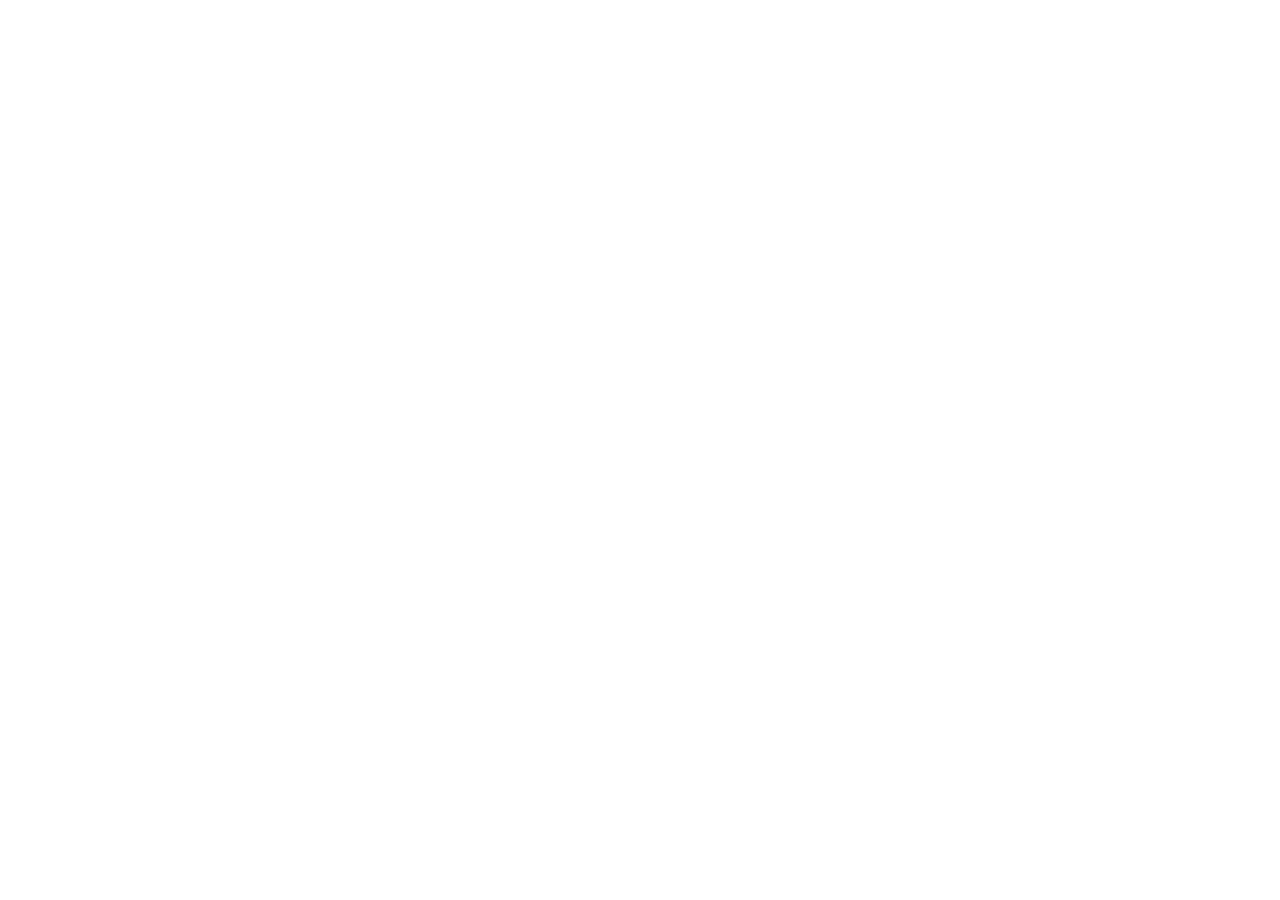
==== commit b4c31ce4: "updates to way pages displayed" ====
--- a/index.html
+++ b/index.html
@@ -16,25 +16,22 @@
         </header>
 
         <section class="links">
-            <a href="pages/about-me.html" target="_blank" class="btn">
+            <a href="pages/about-me.html" style="color: white" target="_blank" class="btn">
                 <i class="fa-solid fa-star"></i> About Me
             </a>
-            <a href="pages/case-studies.html" target="_blank" class="btn">
-                <i class="fab fa-medium"></i> Case Studies
+            <a href="pages/writing-samples.html" style="color: white" target="_blank" class="btn">
+                <i class="fab fa-medium"></i> Writing Samples
             </a>
-            <a href="pages/projects.html" target="_blank" class="btn">
+            <a href="pages/projects.html" style="color: white" target="_blank" class="btn">
                 <i class="fab fa-github"></i> Projects
             </a>
-            <a href="https://www.linkedin.com/in/akendr/" target="_blank" class="btn">
-                <i class="fa-brands fa-linkedin"></i> LinkedIn
-            </a>
-            <a href="https://www.afterglowatx.com/blog/tag/audrey+kendrick" target="_blank" class="btn">
+            <a href="https://www.afterglowatx.com/blog/tag/audrey+kendrick" style="color: white" target="_blank" class="btn">
                 <i class="fa-solid fa-pencil"></i> Music Journalism
             </a>
-            <a href="pages/daily.html" class="btn">
+            <a href="pages/daily.html" style="color: white" class="btn">
                 <i class="fas fa-palette"></i> Daily Picks
             </a>
-            <a href="pages/cities.html" class="btn">
+            <a href="pages/cities.html" style="color: white" class="btn">
                 <i class="fa-solid fa-city"></i>
                 <span>Cities as Colors</span>
             </a>
--- a/css/style.css
+++ b/css/style.css
@@ -20,8 +20,8 @@
 body {
     margin: 0;
     padding: 0;
-    /* Inconsolata as the clean, curated base font */
     font-family: 'Inconsolata', monospace;
+
     font-size: 16px;
     display: flex;
     justify-content: center;
@@ -102,7 +102,6 @@
     border-radius: 18px;
     text-decoration: none; 
     
-    /* Switched links to Corben font */
     font-family: 'Corben', serif;
     font-size: 1.05rem;
     font-weight: 400; 
@@ -244,7 +243,6 @@
     margin-bottom: 10px;
 }
 
-/* --- RESPONSIVE MEDIA QUERIES --- */
 @media (max-width: 650px) {
     .daily-content {
         display: flex;
@@ -255,4 +253,46 @@
     .wrapper.wide { padding: 1.5rem; }
     .swatch { width: 55px; height: 80px; }
     h1 { font-size: 2rem; }
+}
+
+body.about-bg {
+    background: #8e44ad !important; 
+    animation: none !important; 
+}
+
+body.about-bg .wrapper {
+    background: #813ea0; 
+    border: 1px solid rgba(255, 255, 255, 0.1);
+}
+
+body.about-bg a {
+    color: #db88ff; 
+}
+
+body.projects-bg {
+    background: #3589a5 !important; 
+    animation: none !important; 
+}
+
+body.projects-bg .wrapper {
+    background: #2e7993; 
+    border: 1px solid rgba(255, 255, 255, 0.1);
+}
+
+body.projects-bg a {
+    color: #53d4ff; 
+}
+
+body.writing-bg {
+    background: #96AE8D !important; 
+    animation: none !important; 
+}
+
+body.writing-bg .wrapper {
+    background: #768870; 
+    border: 1px solid rgba(255, 255, 255, 0.1);
+}
+
+body.writing-bg a {
+    color: #d7f8c9; 
 }
